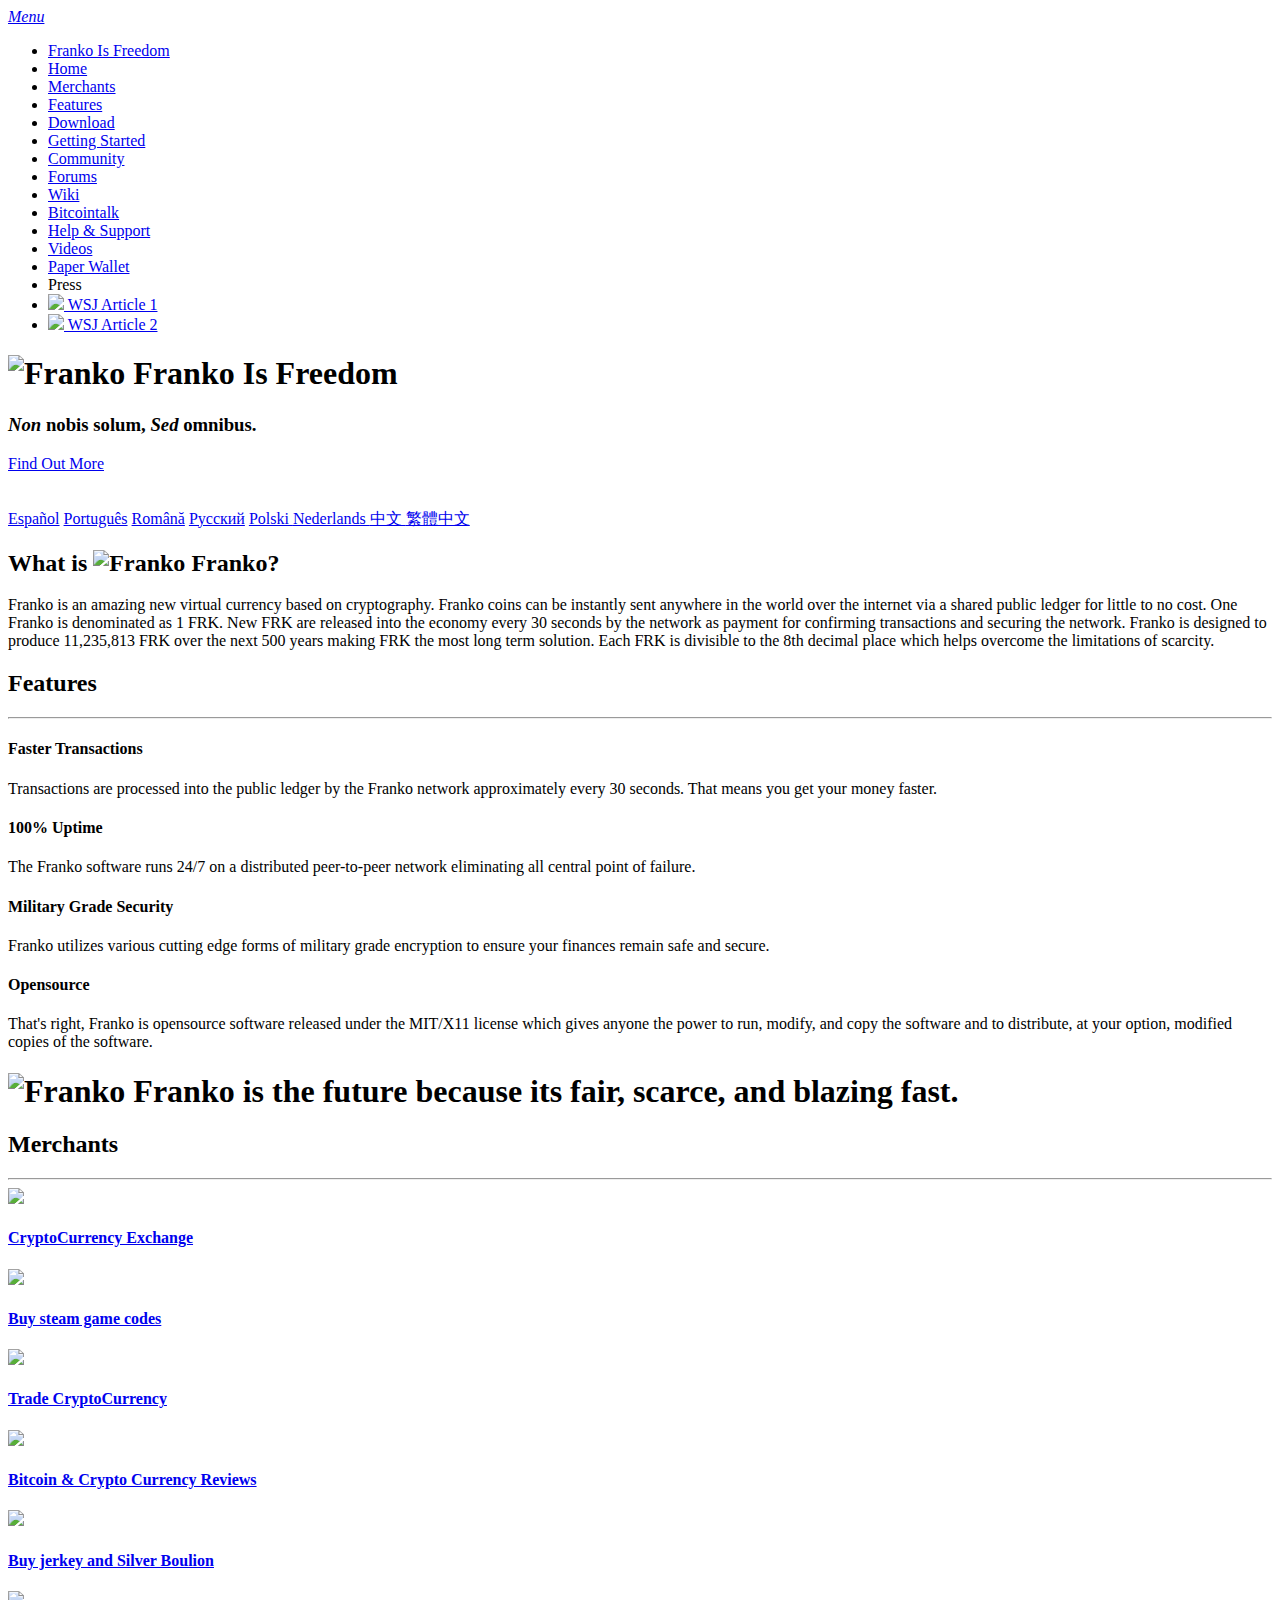
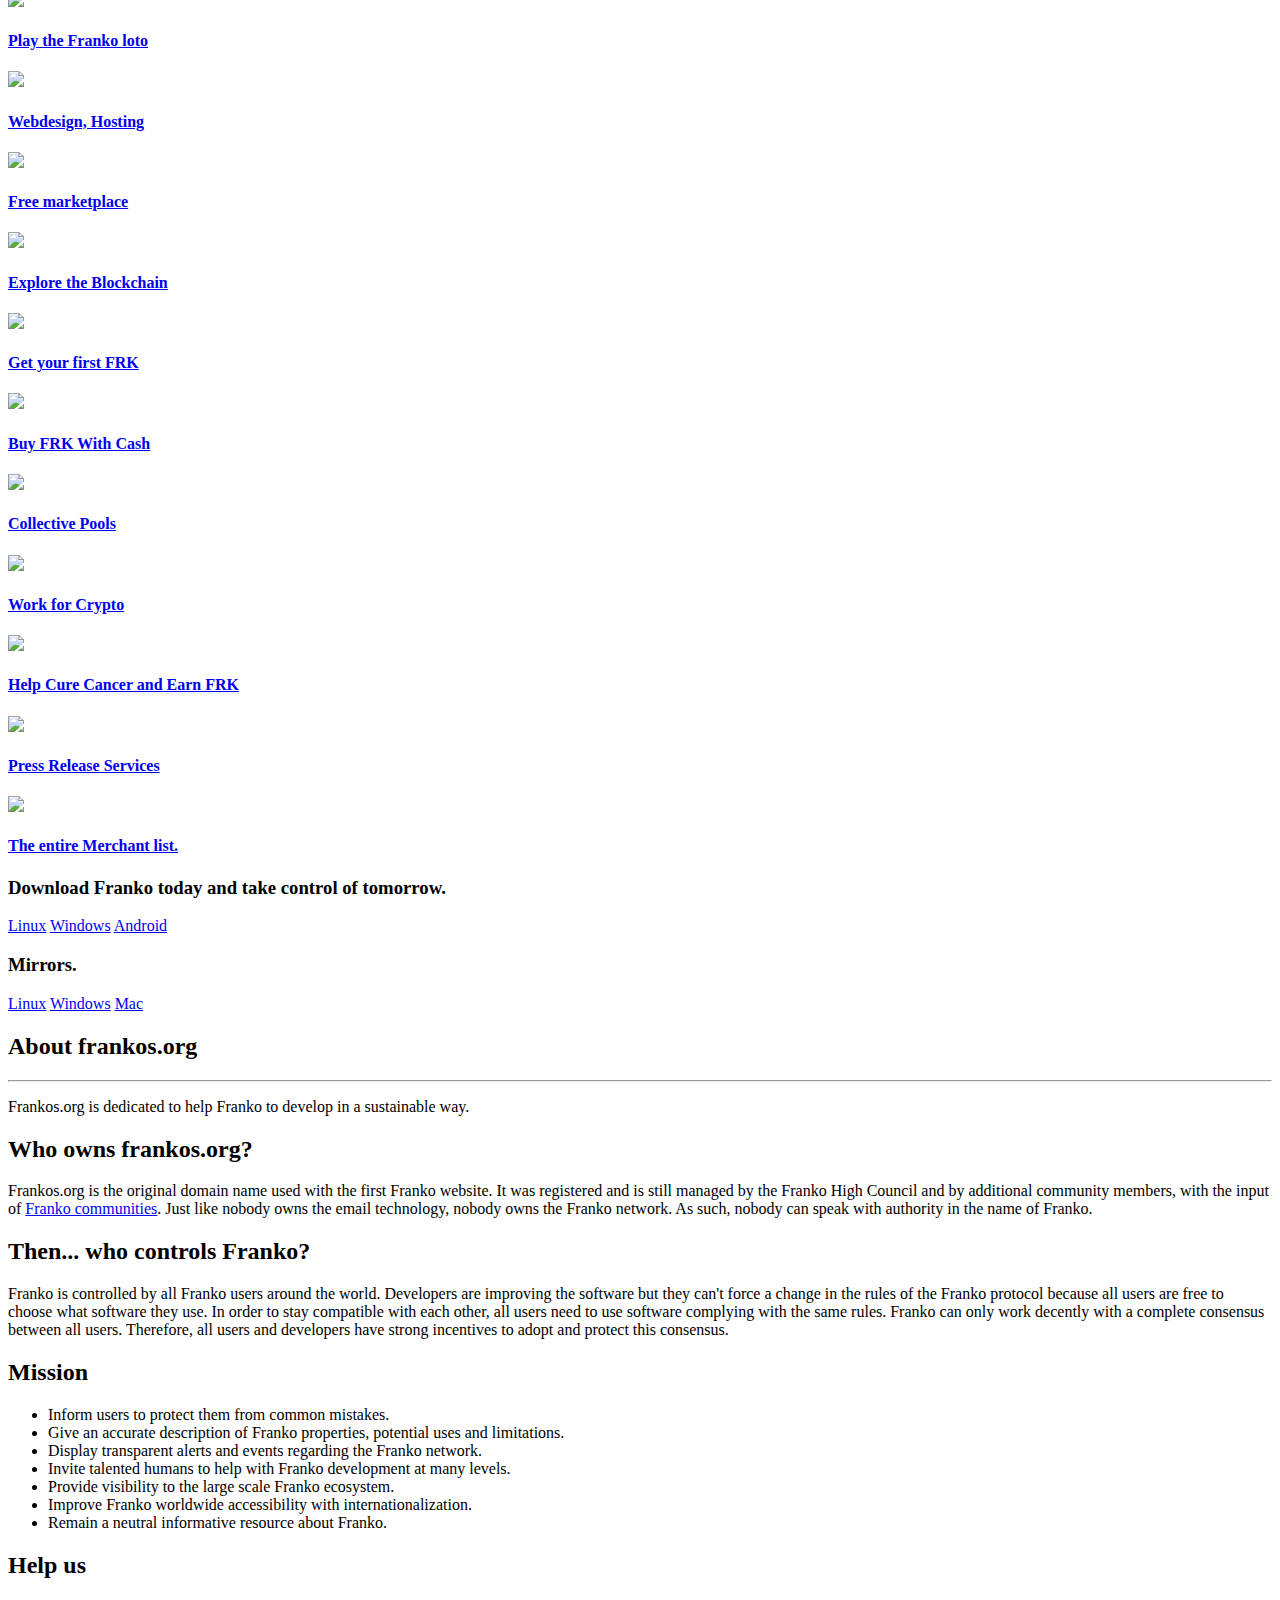
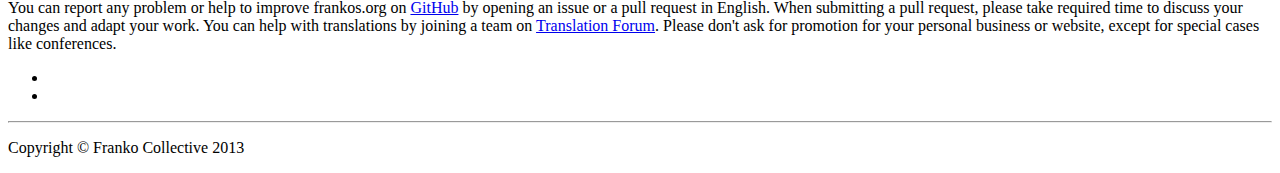
==== index.html @ 9d9d6311 "copied index.html from master repo" ====
<!DOCTYPE html>
<html lang="en">
  <head>
    <meta charset="utf-8">
    <meta name="viewport" content="width=device-width, initial-scale=1.0">
    <meta name="description" content="Franko is anonymous internet money that can be instantly transferred to anyone in the world over the internet.
">
<meta name="google-site-verification" content="pamo7B-FYQtpJd9fM1WDTSrRinkvDegZ0NXkQLGHVkg" />
    <meta name="author" content=Franko Collective"">

    <title>Franko is Freedom</title>

    <!-- Bootstrap core CSS -->
    <link href="css/bootstrap.css" rel="stylesheet">

    <!-- Add custom CSS here -->
    <link href="css/stylish-portfolio.css" rel="stylesheet">
    <link href="font-awesome/css/font-awesome.min.css" rel="stylesheet">
  </head>

  <body>

    <!-- Side Menu -->
    <a id="menu-toggle" href="#" class="btn btn-primary btn-lg toggle"><i class="icon-reorder"> Menu</i></a>
    <div id="sidebar-wrapper">
      <ul class="sidebar-nav">
        <a id="menu-close" href="#" class="btn btn-default btn-lg pull-right toggle"><i class="icon-remove"></i></a>
        <li class="sidebar-brand"><a href="#about" title="About Frankos.org">Franko Is Freedom</a></li>
        <li><a href="#top">Home</a></li>
        <li><a href="#merchants">Merchants</a></li>
        <li><a href="#services">Features</a></li>
        <li><a href="#downloads">Download</a></li>
        <li><a href="http://www.myfirstfranko.com/GettingStarted/">Getting Started</a></li>
        <li><a href="https://plus.google.com/u/0/communities/115318021279834223084" target="_blank">Community</a></li>
        <li><a href="http://forum.frankos.org">Forums</a></li>
        <li><a href="http://frankopedia.com">Wiki</a></li>
        <li><a href="https://bitcointalk.org/index.php?topic=202417.0" target="_blank">Bitcointalk</a></li>
        <li><a href="http://franko.freshdesk.com/" target="_blank">Help & Support</a></li>
        <li><a href="http://www.youtube.com/frankocurrency" target="_blank">Videos</a></li>
        <li><a href="/paper-wallet.htm">Paper Wallet</a></li>
        <li class="sidebar-brand">Press</li>
        <li><a href="http://online.wsj.com/article/HUG1746545.html?dsk=y"><img src="img/wsj-icon.png" style="width:20px;"> WSJ Article 1</a></li>
        <li><a href="http://online.wsj.com/article/HUG1747586.html?dsk=y"><img src="img/wsj-icon.png" style="width:20px;"> WSJ Article 2</a></a></li>
      </ul>
    </div>
    <!-- /Side Menu -->
  
    <!-- Full Page Image Header Area -->
    <div id="top" class="header">
      <div class="vert-text">
        <h1><img src="img/frkLogoNew.png" title="Franko" style="width:150px;"> Franko Is Freedom</h1>
        <h3><em>Non</em> nobis solum, <em>Sed</em> omnibus.</h3>
        <a href="#intro" class="btn btn-default btn-lg">Find Out More</a>
        <br><br><br>
        <a href="index.sp.html">Español</a>
        <a href="index.pt-br.html">Português</a>
        <a href="index.ro.html">Română</a>
        <a href="index.ru.html">Русский</a>
        <a href="index.pol.html">Polski </a>
        <a href="index.nl.html">Nederlands </a>
        <a href="index.chs.html">中文 </a>
        <a href="index.cht.html">繁體中文 </a>
      </div>
    </div>
    <!-- /Full Page Image Header Area -->
  
    <!-- Intro -->
    <div id="intro" class="intro">
      <div class="container">
        <div class="row">
          <div class="col-md-6 col-md-offset-3 text-center">
            <h2>What is <img src="img/frkLogoNew.png" title="Franko" style="width:50px;"> Franko?</h2>
            <p class="lead">Franko is an amazing new virtual currency based on cryptography. Franko coins can be instantly sent anywhere in the world over the internet via a shared public ledger for little to no cost. One Franko is denominated as 1 FRK. New FRK are released into the economy every 30 seconds by the network as payment for confirming transactions and securing the network. Franko is designed to produce 11,235,813 FRK over the next 500 years making FRK the most long term solution. Each FRK is divisible to the 8th decimal place which helps overcome the limitations of scarcity.</p>
          </div>
        </div>
      </div>
    </div>
    <!-- /Intro -->
  
    <!-- Services -->
    <div id="services" class="services">
      <div class="container">
        <div class="row">
          <div class="col-md-4 col-md-offset-4 text-center">
            <h2>Features</h2>
            <hr>
          </div>
        </div>
        <div class="row">
          <div class="col-md-2 col-md-offset-2 text-center">
            <div class="service-item">
              <i class="service-icon icon-rocket"></i>
              <h4>Faster Transactions</h4>
              <p>Transactions are processed into the public ledger by the Franko network approximately every 30 seconds. That means you get your money faster.</p>
            </div>
          </div>
          <div class="col-md-2 text-center">
            <div class="service-item">
              <i class="service-icon icon-magnet"></i>
              <h4>100% Uptime</h4>
              <p>The Franko software runs 24/7 on a distributed peer-to-peer network eliminating all central point of failure.</p>
            </div>
          </div>
          <div class="col-md-2 text-center">
            <div class="service-item">
              <i class="service-icon icon-shield"></i>
              <h4>Military Grade Security</h4>
              <p>Franko utilizes various cutting edge forms of military grade encryption to ensure your finances remain safe and secure.</p>
            </div>
          </div>
          <div class="col-md-2 text-center">
            <div class="service-item">
              <i class="service-icon icon-pencil"></i>
              <h4>Opensource</h4>
              <p>That's right, Franko is opensource software released under the MIT/X11 license which gives anyone the power to run, modify, and copy the software and to distribute, at your option, modified copies of the software.</p>
            </div>
          </div>
        </div>
      </div>
    </div>
    <!-- /Services -->

    <!-- Callout -->
    <div class="callout">
      <div class="vert-text">
        <h1><img src="img/frkLogoNew.png" title="Franko" style="width:150px;"> Franko is the future because its fair, scarce, and blazing fast.</h1>
      </div>
    </div>
    <!-- /Callout -->

    <!-- Portfolio -->
    <div id ="merchants" class="portfolio">
      <div class="container">
        <div class="row">
          <div class="col-md-4 col-md-offset-4 text-center">
            <h2>Merchants</h2>
            <hr>
          </div>
        </div>
        <div class="row">
          <div class="col-md-4 col-md-offset-2 text-center">
            <div class="portfolio-item">
              <a href="https://www.cryptsy.com/users/register?refid=2108"><img class="img-portfolio img-responsive" src="img/cryptsy.png"></a>
              <h4><a href="https://www.cryptsy.com/users/register?refid=2108" alt="buy and sell franko currency">CryptoCurrency Exchange</a></h4>
            </div>
          </div>
          <div class="col-md-4 text-center">
            <div class="portfolio-item">
              <a href="http://www.coingas.com" target="_blank"><img class="img-portfolio img-responsive" src="img/coingas.png"></a>
              <h4><a href="http://www.coingas.com" alt="buy steam games for franko" target="_blank">Buy steam game codes</a></h4>
            </div>
          </div>
        </div>
        <div class="row">
          <div class="col-md-4 col-md-offset-2 text-center">
            <div class="portfolio-item">
              <a href="https://www.coins-e.com/exchange/FRK_BTC/" target="_blank"><img class="img-portfolio img-responsive" src="img/coinse.png"></a>
              <h4><a href="https://www.coins-e.com/exchange/FRK_BTC/" target="_blank" alt="buy and sell franko currency">Trade CryptoCurrency</a></h4>
            </div>
          </div>
          <div class="col-md-4 text-center">
            <div class="portfolio-item">
              <a href="http://www.coinjabber.com" target="_blank"><img class="img-portfolio img-responsive" src="img/coinjabber.png"></a>
              <h4><a href="http://www.coinjabber.com" alt="BITCOIN & CRYPTOCURRENCY REVIEWS" target="_blank">Bitcoin & Crypto Currency Reviews</a></h4>
            </div>
          </div>
        </div>
        <div class="row">
          <div class="col-md-4 col-md-offset-2 text-center">
            <div class="portfolio-item">
              <a href="http://jaysjerkyandgoodies.com/BEEF-JERKY-C323058.aspx?sid=34155" target="_blank"><img class="img-portfolio img-responsive" src="img/jaysjerky.png"></a>
              <h4><a href="http://jaysjerkyandgoodies.com/BEEF-JERKY-C323058.aspx?sid=34155" target="_blank" alt="buy beef jerkey and silver boulion for franko currency">Buy jerkey and Silver Boulion</a></h4>
            </div>
          </div>
          <div class="col-md-4 text-center">
            <div class="portfolio-item">
              <a href="http://www.copiamarket.com/franko-loto/" target="_blank"><img class="img-portfolio img-responsive" src="img/frankoloto.png"></a>
              <h4><a href="http://www.copiamarket.com/franko-loto/" alt="official franko loto" target="_blank">Play the Franko loto</a></h4>
            </div>
          </div>
        </div>
        <div class="row">
          <div class="col-md-4 col-md-offset-2 text-center">
            <div class="portfolio-item">
              <a href="http://www.briefcaseit.com" target="_blank"><img class="img-portfolio img-responsive" src="img/bci.png"></a>
              <h4><a href="http://www.briefcaseit.com" alt="webdesign, hosting, IT services" target="_blank">Webdesign, Hosting</a></h4>
            </div>
          </div>
          <div class="col-md-4 text-center">
            <div class="portfolio-item">
              <a href="http://www.copiamarket.com" target="_blank"><img class="img-portfolio img-responsive" src="img/copia.png"></a>
              <h4><a href="http://www.copiamarket.com" target="_blank">Free marketplace</a></h4>
            </div>
          </div>
        </div>
         <div class="row">
          <div class="col-md-4 col-md-offset-2 text-center">
            <div class="portfolio-item">
              <a href="" target="_blank"><img class="img-portfolio img-responsive" src="img/cryptocoinexplorer.png"></a>
              <h4><a href="http://frk.cryptocoinexplorer.com/" target="_blank" alt="explore the franko blockchain">Explore the Blockchain</a></h4>
            </div>
          </div>
          <div class="col-md-4 text-center">
            <div class="portfolio-item">
              <a href="http://www.myfirstfranko.com/GettingStarted/" target="_blank"><img class="img-portfolio img-responsive" src="img/myfirstfranko.png"></a>
              <h4><a href="http://www.myfirstfranko.com/GettingStarted/" alt="official franko faucet" target="_blank">Get your first FRK</a></h4>
            </div>
          </div>
        </div>
        
        <div class="row">
          <div class="col-md-4 col-md-offset-2 text-center">
            <div class="portfolio-item">
              <a href="http://www.crypto-knight.org" target="_blank"><img class="img-portfolio img-responsive" src="img/cryptoknight.png"></a>
              <h4><a href="http://www.crypto-knight.org" target="_blank" alt="Private investigators">Buy FRK With Cash</a></h4>
            </div>
          </div>
          
          <div class="col-md-4 text-center">
            <div class="portfolio-item">
              <a href="http://www.dencoinpools.com/" target="_blank"><img class="img-portfolio img-responsive" src="img/dencoinpools.png"></a>
              <h4><a href="http://www.dencoinpools.com" alt="Collective Pools" target="_blank">Collective Pools</a></h4>
            </div>
          </div>
          </div>
          
          <div class="row">
          <div class="col-md-4 col-md-offset-2 text-center">
            <div class="portfolio-item">
              <a href="http://www.workforcrypto.com" target="_blank"><img class="img-portfolio img-responsive" src="img/workforcrypto.png"></a>
              <h4><a href="http://www.workforcrypto.com" target="_blank" alt="Work for Crypto">Work for Crypto</a></h4>
            </div>
          </div>
          
          <div class="col-md-4 text-center">
            <div class="portfolio-item">
              <a href="http://www.cryptobullionpools.com/" target="_blank"><img class="img-portfolio img-responsive" src="img/FrankoFolders.png"></a>
              <h4><a href="http://www.cryptobullionpools.com" alt="Help Standford Scientist find the cure for cancer" target="_blank">Help Cure Cancer and Earn FRK</a></h4>
            </div>
          </div>
             </div>
     <div class="row">
          <div class="col-md-4 col-md-offset-2 text-center">
            <div class="portfolio-item">
              <a href="http://bitcoinprbuzz.com/services/?Franko" target="_blank"><img class="img-portfolio img-responsive" src="img/bitcoinbuzzpr.png"></a>
              <h4><a href="http://bitcoinprbuzz.com/services/?Franko" target="_blank" alt="PR For FRK">Press Release Services</a></h4>
            </div>
          </div>
          
          <div class="col-md-4 text-center">
            <div class="portfolio-item">
              <a href="http://frankopedia.com/" target="_blank"><img class="img-portfolio img-responsive" src="img/Frankopedia.png"></a>
              <h4><a href="http://frankopedia.com" alt="Franko Service Directory" target="_blank">The entire Merchant list.</a></h4>
            </div>
          </div> 
        </div>
        <!-- End of merchants -->
      </div>
    </div>
    <!-- /Portfolio -->

    <!-- Call to Action -->
    <div class="call-to-action" id="downloads">
      <div class="container">
        <div class="row">
          <div class="col-md-6 col-md-offset-3 text-center">
            <h3>Download Franko today and take control of tomorrow.</h3>
            <a href="downloads/Franko-0.8.5.3-Linux.zip" class="btn btn-lg btn-default">Linux</a>
            <a href="downloads/Franko-0.8.5.3-Win32.zip" class="btn btn-lg btn-primary">Windows</a>
            
            <a href="https://play.google.com/store/apps/details?id=hashengineering.franko.wallet" class="btn btn-lg btc-default">Android</a>
          </div>
        </div>
        <div class="row">
          <div class="col-md-6 col-md-offset-3 text-center">
            <h3>Mirrors.</h3>
            <a href="http://ec2-54-236-122-39.compute-1.amazonaws.com/Franko-0.8.5.3-Linux.zip" class="btn btn-lg btn-default">Linux</a>
            <a href="http://ec2-54-236-122-39.compute-1.amazonaws.com/Franko-0.8.5.3-Win32.zip" class="btn btn-lg btn-primary">Windows</a>
            <a href="https://www.dropbox.com/s/xq8xk2swbuun27a/Franko-Qt-MacOSX-0.8.5.3-instacash.zip" class="btn btn-lg btn-danger">Mac</a>
            
          </div>
        </div>
      </div>
    </div>
    <!-- /Call to Action -->
    
 <!-- About -->
    <div id="about" class="intro">
      <div class="container">
        <div class="row">
          <div class="col-md-6 col-md-offset-3 text-center">
            
<h2>About frankos.org</h2>
<hr>
<p>Frankos.org is dedicated to help Franko to develop in a sustainable way.</p>
<h2>Who owns frankos.org?</h2>
<p>Frankos.org is the original domain name used with the first Franko website. It was registered and is still managed by the Franko High Council and by additional community members, with the input of <a href="http://forum.frankos.org/">Franko communities</a>. Just like nobody owns the email technology, nobody owns the Franko network. As such, nobody can speak with authority in the name of Franko.</p>
<h2>Then... who controls Franko?</h2>
<p>Franko is controlled by all Franko users around the world. Developers are improving the software but they can't force a change in the rules of the Franko protocol because all users are free to choose what software they use. In order to stay compatible with each other, all users need to use software complying with the same rules. Franko can only work decently with a complete consensus between all users. Therefore, all users and developers have strong incentives to adopt and protect this consensus.</p>
<h2>Mission</h2>
<ul>
  <li>Inform users to protect them from common mistakes.</li>
  <li>Give an accurate description of Franko properties, potential uses and limitations.</li>
  <li>Display transparent alerts and events regarding the Franko network.</li>
  <li>Invite talented humans to help with Franko development at many levels.</li>
  <li>Provide visibility to the large scale Franko ecosystem.</li>
  <li>Improve Franko worldwide accessibility with internationalization.</li>
  <li>Remain a neutral informative resource about Franko.</li>
</ul>
<h2>Help us</h2>
<p>You can report any problem or help to improve frankos.org on <a href="https://github.com/franko-org/franko">GitHub</a> by opening an issue or a pull request in English. When submitting a pull request, please take required time to discuss your changes and adapt your work. You can help with translations by joining a team on <a href="http://forum.frankos.org">Translation Forum</a>. Please don't ask for promotion for your personal business or website, except for special cases like conferences.</p>

          </div>
        </div>
      </div>
    </div>
    <!-- /About -->
    
    <!-- Footer -->
    <footer>
      <div class="container">
        <div class="row">
          <div class="col-md-6 col-md-offset-3 text-center">
            <ul class="list-inline">
              <li><a href="https://www.facebook.com/Frankosorg"><i class="icon-facebook icon-2x"></i></a></li>
              <li><a href="http://www.twitter.com/frankocurrency"><i class="icon-twitter icon-2x"></i></a></li>
              <!-- <li><i class="icon-dribbble icon-2x"></i></li> -->
            </ul>
            <hr>
            <p>Copyright &copy; Franko Collective 2013</p>
          </div>
        </div>
      </div>
    </footer>
    <!-- /Footer -->

  <!-- Bootstrap core JavaScript -->
  <!-- Placed at the end of the document so the pages load faster -->
  <script src="js/jquery.js"></script>
  <script src="js/bootstrap.js"></script>

  <!-- Custom JavaScript for the Side Menu - Put in a custom JS file if you want to clean this up -->
  <script>
      $("#menu-close").click(function(e) {
          e.preventDefault();
          $("#sidebar-wrapper").toggleClass("active");
      });
  </script>
  <script>
      $("#menu-toggle").click(function(e) {
          e.preventDefault();
          $("#sidebar-wrapper").toggleClass("active");
      });
  </script>
  <script>
    $(function() {
        $('a[href*=#]:not([href=#])').click(function() {
          if (location.pathname.replace(/^\//,'') == this.pathname.replace(/^\//,'') 
              || location.hostname == this.hostname) {

            var target = $(this.hash);
            target = target.length ? target : $('[name=' + this.hash.slice(1) +']');
            if (target.length) {
              $('html,body').animate({
                scrollTop: target.offset().top
              }, 1000);
              return false;
            }
          }
        });
      });
    </script>
<script>
  (function(i,s,o,g,r,a,m){i['GoogleAnalyticsObject']=r;i[r]=i[r]||function(){
  (i[r].q=i[r].q||[]).push(arguments)},i[r].l=1*new Date();a=s.createElement(o),
  m=s.getElementsByTagName(o)[0];a.async=1;a.src=g;m.parentNode.insertBefore(a,m)
  })(window,document,'script','//www.google-analytics.com/analytics.js','ga');

  ga('create', 'UA-45824330-1', 'frankos.org');
  ga('send', 'pageview');

</script>
  </body>

</html>
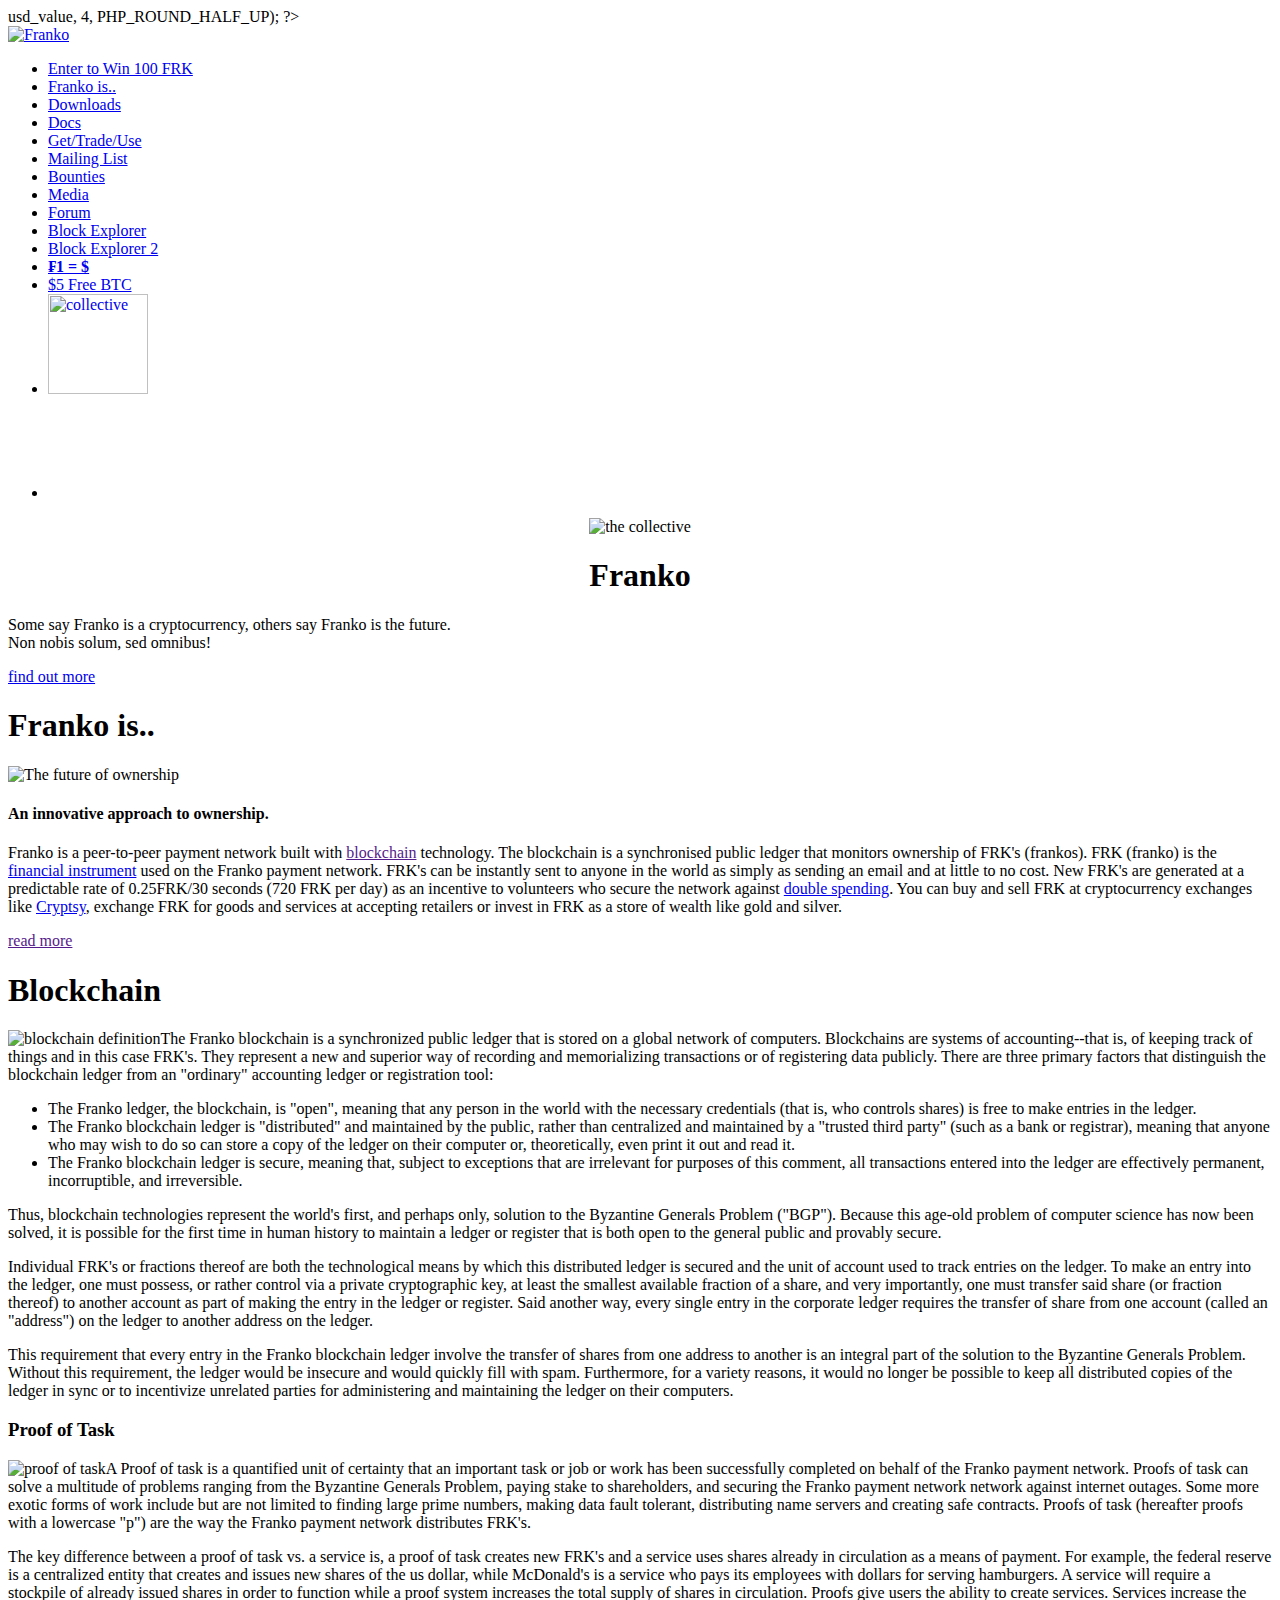
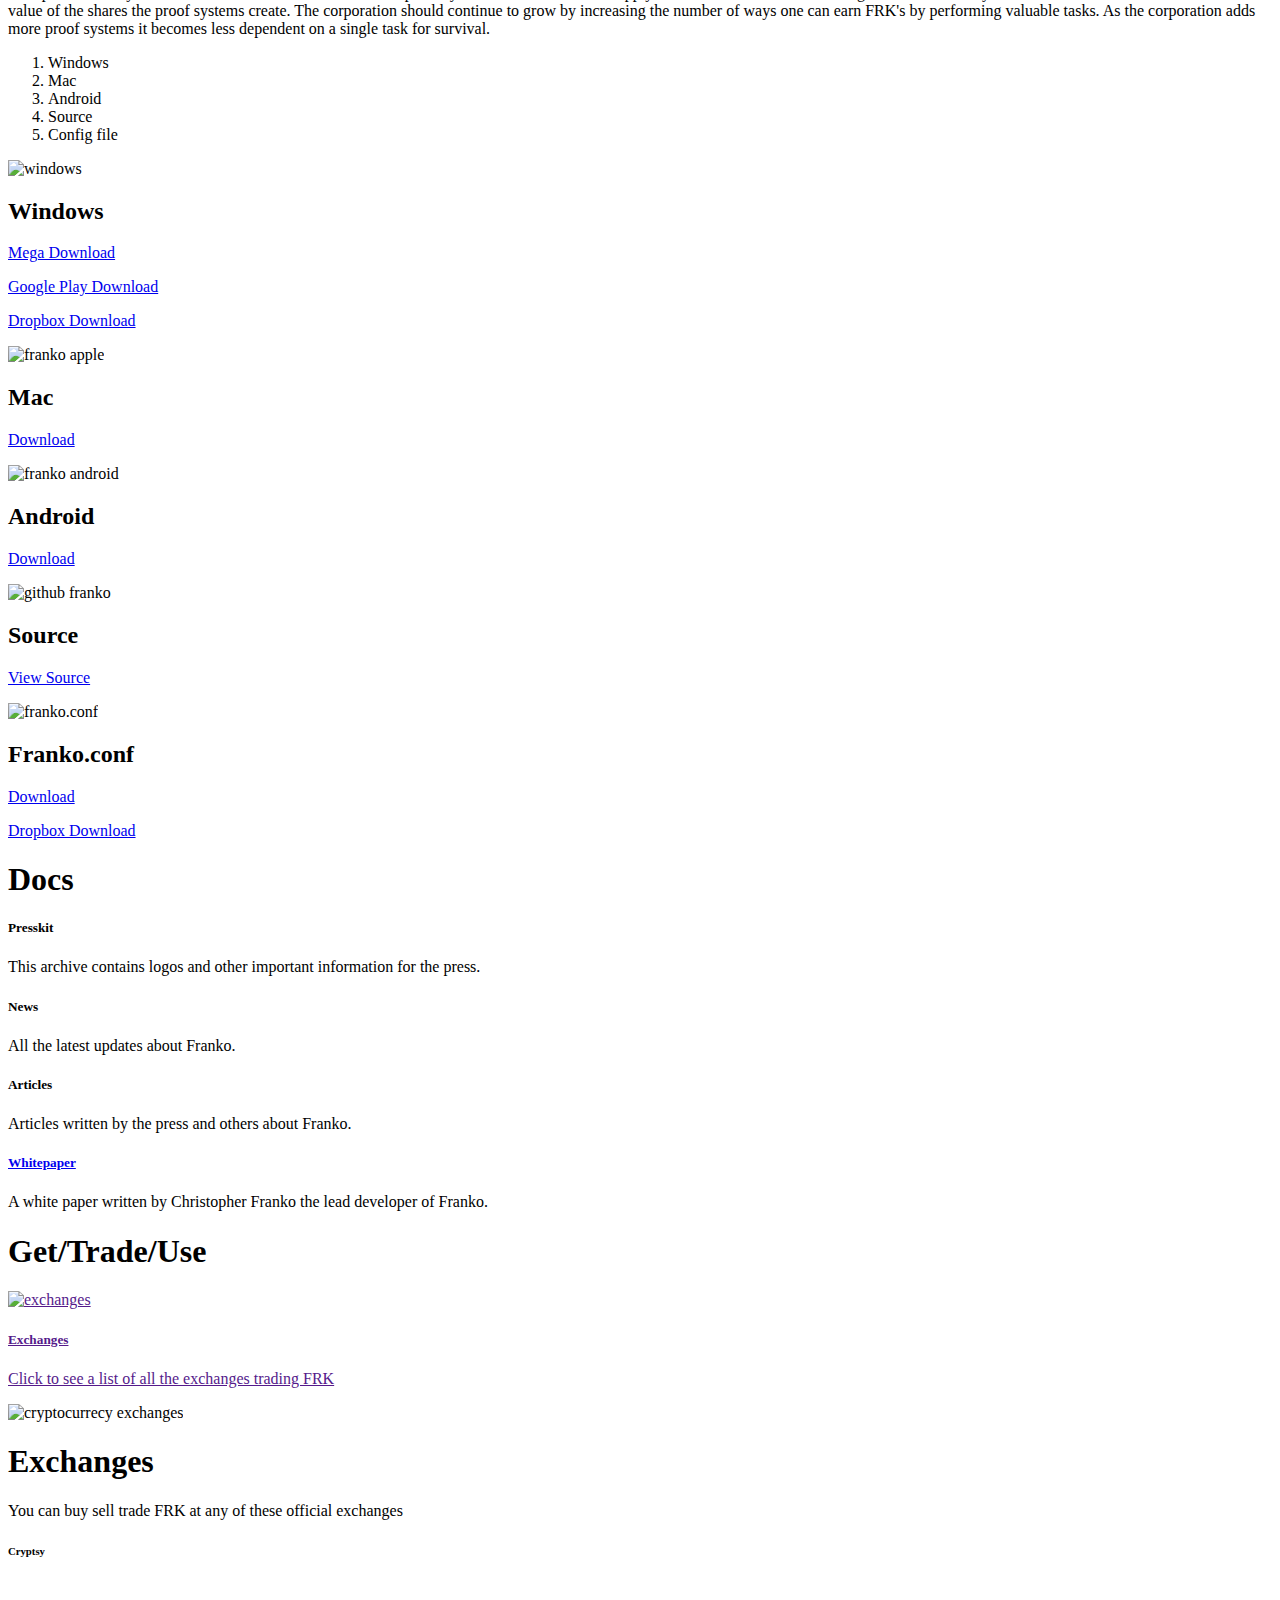
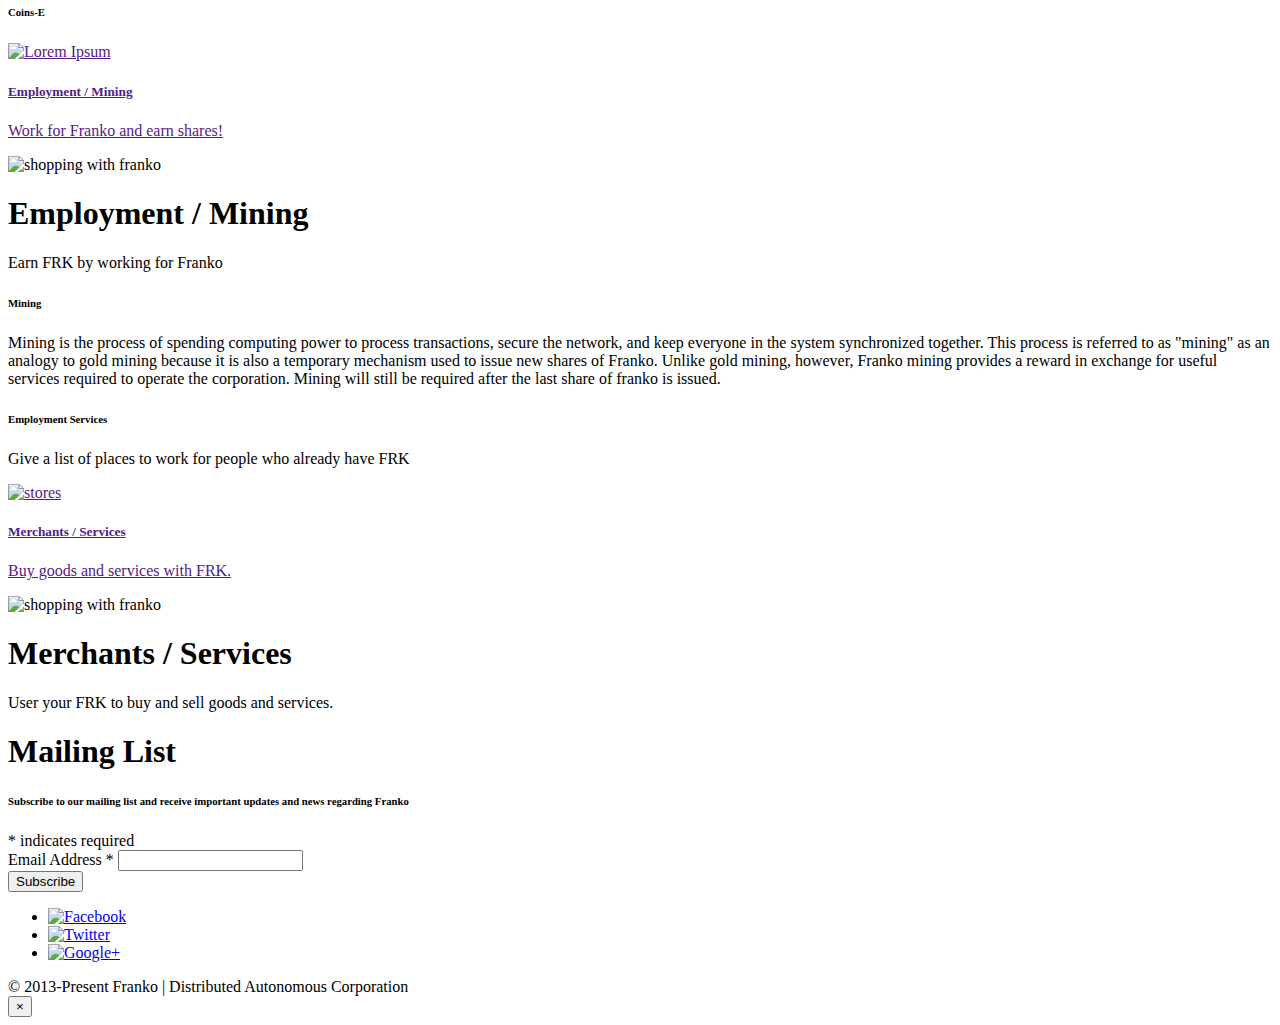
==== commit 5940c585: "website update" ====
--- a/index.html
+++ b/index.html
@@ -1,385 +1,481 @@
+<?php
+// Get Price
+		$json_string2	= file_get_contents('http://www.frankos.org/coin_api.php?coin_id=33');
+		$json2			= json_decode($json_string2);
+		$price			= round($json2->usd_value, 4, PHP_ROUND_HALF_UP);
+?>
 <!DOCTYPE html>
 <html lang="en">
   <head>
     <meta charset="utf-8">
+    <meta http-equiv="X-UA-Compatible" content="IE=edge">
     <meta name="viewport" content="width=device-width, initial-scale=1.0">
-    <meta name="description" content="Franko is anonymous internet money that can be instantly transferred to anyone in the world over the internet.
-">
-<meta name="google-site-verification" content="pamo7B-FYQtpJd9fM1WDTSrRinkvDegZ0NXkQLGHVkg" />
-    <meta name="author" content=Franko Collective"">
-
-    <title>Franko is Freedom</title>
+    <meta name="description" content="Franko is an opensource distributed autonomous corporation built on top of a blockchain assisted payment network that maintains, secures and audits all FRK's securely and transparently.">
+    <meta name="author" content="https://plus.google.com/u/0/+ChristopherFranko">
+	<meta name="google-site-verification" content="pamo7B-FYQtpJd9fM1WDTSrRinkvDegZ0NXkQLGHVkg" />
+
+    <meta name="robots" content="index, follow">
+
+    <title>Franko | Distributed Autonomous Corporation</title>
 
     <!-- Bootstrap core CSS -->
-    <link href="css/bootstrap.css" rel="stylesheet">
-
-    <!-- Add custom CSS here -->
-    <link href="css/stylish-portfolio.css" rel="stylesheet">
-    <link href="font-awesome/css/font-awesome.min.css" rel="stylesheet">
+    <link href="assets/bootstrap/css/bootstrap.min.css" rel="stylesheet">
+    <!-- Bootstrap theme -->
+    <link href="assets/bootstrap/css/bootstrap-theme.min.css" rel="stylesheet">
+    <!-- owl carousel css -->
+    <link href="assets/js/owl-carousel/owl.carousel.css" rel="stylesheet">
+    <link href="assets/js/owl-carousel/owl.theme.css" rel="stylesheet">
+    <link href="assets/js/owl-carousel/owl.transitions.css" rel="stylesheet">
+
+    <!-- Custom styles for this template -->
+    <link href="assets/css/styles.css" rel="stylesheet">
+	
+    <!-- HTML5 shim and Respond.js IE8 support of HTML5 elements and media queries -->
+    <!--[if lt IE 9]>
+      <script src="https://oss.maxcdn.com/libs/html5shiv/3.7.0/html5shiv.js"></script>
+      <script src="https://oss.maxcdn.com/libs/respond.js/1.3.0/respond.min.js"></script>
+    <![endif]-->
   </head>
 
   <body>
 
-    <!-- Side Menu -->
-    <a id="menu-toggle" href="#" class="btn btn-primary btn-lg toggle"><i class="icon-reorder"> Menu</i></a>
-    <div id="sidebar-wrapper">
-      <ul class="sidebar-nav">
-        <a id="menu-close" href="#" class="btn btn-default btn-lg pull-right toggle"><i class="icon-remove"></i></a>
-        <li class="sidebar-brand"><a href="#about" title="About Frankos.org">Franko Is Freedom</a></li>
-        <li><a href="#top">Home</a></li>
-        <li><a href="#merchants">Merchants</a></li>
-        <li><a href="#services">Features</a></li>
-        <li><a href="#downloads">Download</a></li>
-        <li><a href="http://www.myfirstfranko.com/GettingStarted/">Getting Started</a></li>
-        <li><a href="https://plus.google.com/u/0/communities/115318021279834223084" target="_blank">Community</a></li>
-        <li><a href="http://forum.frankos.org">Forums</a></li>
-        <li><a href="http://frankopedia.com">Wiki</a></li>
-        <li><a href="https://bitcointalk.org/index.php?topic=202417.0" target="_blank">Bitcointalk</a></li>
-        <li><a href="http://franko.freshdesk.com/" target="_blank">Help & Support</a></li>
-        <li><a href="http://www.youtube.com/frankocurrency" target="_blank">Videos</a></li>
-        <li><a href="/paper-wallet.htm">Paper Wallet</a></li>
-        <li class="sidebar-brand">Press</li>
-        <li><a href="http://online.wsj.com/article/HUG1746545.html?dsk=y"><img src="img/wsj-icon.png" style="width:20px;"> WSJ Article 1</a></li>
-        <li><a href="http://online.wsj.com/article/HUG1747586.html?dsk=y"><img src="img/wsj-icon.png" style="width:20px;"> WSJ Article 2</a></a></li>
-      </ul>
-    </div>
-    <!-- /Side Menu -->
-  
-    <!-- Full Page Image Header Area -->
-    <div id="top" class="header">
-      <div class="vert-text">
-        <h1><img src="img/frkLogoNew.png" title="Franko" style="width:150px;"> Franko Is Freedom</h1>
-        <h3><em>Non</em> nobis solum, <em>Sed</em> omnibus.</h3>
-        <a href="#intro" class="btn btn-default btn-lg">Find Out More</a>
-        <br><br><br>
-        <a href="index.sp.html">Español</a>
-        <a href="index.pt-br.html">Português</a>
-        <a href="index.ro.html">Română</a>
-        <a href="index.ru.html">Русский</a>
-        <a href="index.pol.html">Polski </a>
-        <a href="index.nl.html">Nederlands </a>
-        <a href="index.chs.html">中文 </a>
-        <a href="index.cht.html">繁體中文 </a>
-      </div>
-    </div>
-    <!-- /Full Page Image Header Area -->
-  
-    <!-- Intro -->
-    <div id="intro" class="intro">
-      <div class="container">
-        <div class="row">
-          <div class="col-md-6 col-md-offset-3 text-center">
-            <h2>What is <img src="img/frkLogoNew.png" title="Franko" style="width:50px;"> Franko?</h2>
-            <p class="lead">Franko is an amazing new virtual currency based on cryptography. Franko coins can be instantly sent anywhere in the world over the internet via a shared public ledger for little to no cost. One Franko is denominated as 1 FRK. New FRK are released into the economy every 30 seconds by the network as payment for confirming transactions and securing the network. Franko is designed to produce 11,235,813 FRK over the next 500 years making FRK the most long term solution. Each FRK is divisible to the 8th decimal place which helps overcome the limitations of scarcity.</p>
-          </div>
-        </div>
-      </div>
-    </div>
-    <!-- /Intro -->
-  
-    <!-- Services -->
-    <div id="services" class="services">
-      <div class="container">
-        <div class="row">
-          <div class="col-md-4 col-md-offset-4 text-center">
-            <h2>Features</h2>
-            <hr>
-          </div>
-        </div>
-        <div class="row">
-          <div class="col-md-2 col-md-offset-2 text-center">
-            <div class="service-item">
-              <i class="service-icon icon-rocket"></i>
-              <h4>Faster Transactions</h4>
-              <p>Transactions are processed into the public ledger by the Franko network approximately every 30 seconds. That means you get your money faster.</p>
-            </div>
-          </div>
-          <div class="col-md-2 text-center">
-            <div class="service-item">
-              <i class="service-icon icon-magnet"></i>
-              <h4>100% Uptime</h4>
-              <p>The Franko software runs 24/7 on a distributed peer-to-peer network eliminating all central point of failure.</p>
-            </div>
-          </div>
-          <div class="col-md-2 text-center">
-            <div class="service-item">
-              <i class="service-icon icon-shield"></i>
-              <h4>Military Grade Security</h4>
-              <p>Franko utilizes various cutting edge forms of military grade encryption to ensure your finances remain safe and secure.</p>
-            </div>
-          </div>
-          <div class="col-md-2 text-center">
-            <div class="service-item">
-              <i class="service-icon icon-pencil"></i>
-              <h4>Opensource</h4>
-              <p>That's right, Franko is opensource software released under the MIT/X11 license which gives anyone the power to run, modify, and copy the software and to distribute, at your option, modified copies of the software.</p>
-            </div>
-          </div>
-        </div>
-      </div>
-    </div>
-    <!-- /Services -->
-
-    <!-- Callout -->
-    <div class="callout">
-      <div class="vert-text">
-        <h1><img src="img/frkLogoNew.png" title="Franko" style="width:150px;"> Franko is the future because its fair, scarce, and blazing fast.</h1>
-      </div>
-    </div>
-    <!-- /Callout -->
-
-    <!-- Portfolio -->
-    <div id ="merchants" class="portfolio">
-      <div class="container">
-        <div class="row">
-          <div class="col-md-4 col-md-offset-4 text-center">
-            <h2>Merchants</h2>
-            <hr>
-          </div>
-        </div>
-        <div class="row">
-          <div class="col-md-4 col-md-offset-2 text-center">
-            <div class="portfolio-item">
-              <a href="https://www.cryptsy.com/users/register?refid=2108"><img class="img-portfolio img-responsive" src="img/cryptsy.png"></a>
-              <h4><a href="https://www.cryptsy.com/users/register?refid=2108" alt="buy and sell franko currency">CryptoCurrency Exchange</a></h4>
-            </div>
-          </div>
-          <div class="col-md-4 text-center">
-            <div class="portfolio-item">
-              <a href="http://www.coingas.com" target="_blank"><img class="img-portfolio img-responsive" src="img/coingas.png"></a>
-              <h4><a href="http://www.coingas.com" alt="buy steam games for franko" target="_blank">Buy steam game codes</a></h4>
-            </div>
-          </div>
-        </div>
-        <div class="row">
-          <div class="col-md-4 col-md-offset-2 text-center">
-            <div class="portfolio-item">
-              <a href="https://www.coins-e.com/exchange/FRK_BTC/" target="_blank"><img class="img-portfolio img-responsive" src="img/coinse.png"></a>
-              <h4><a href="https://www.coins-e.com/exchange/FRK_BTC/" target="_blank" alt="buy and sell franko currency">Trade CryptoCurrency</a></h4>
-            </div>
-          </div>
-          <div class="col-md-4 text-center">
-            <div class="portfolio-item">
-              <a href="http://www.coinjabber.com" target="_blank"><img class="img-portfolio img-responsive" src="img/coinjabber.png"></a>
-              <h4><a href="http://www.coinjabber.com" alt="BITCOIN & CRYPTOCURRENCY REVIEWS" target="_blank">Bitcoin & Crypto Currency Reviews</a></h4>
-            </div>
-          </div>
-        </div>
-        <div class="row">
-          <div class="col-md-4 col-md-offset-2 text-center">
-            <div class="portfolio-item">
-              <a href="http://jaysjerkyandgoodies.com/BEEF-JERKY-C323058.aspx?sid=34155" target="_blank"><img class="img-portfolio img-responsive" src="img/jaysjerky.png"></a>
-              <h4><a href="http://jaysjerkyandgoodies.com/BEEF-JERKY-C323058.aspx?sid=34155" target="_blank" alt="buy beef jerkey and silver boulion for franko currency">Buy jerkey and Silver Boulion</a></h4>
-            </div>
-          </div>
-          <div class="col-md-4 text-center">
-            <div class="portfolio-item">
-              <a href="http://www.copiamarket.com/franko-loto/" target="_blank"><img class="img-portfolio img-responsive" src="img/frankoloto.png"></a>
-              <h4><a href="http://www.copiamarket.com/franko-loto/" alt="official franko loto" target="_blank">Play the Franko loto</a></h4>
-            </div>
-          </div>
-        </div>
-        <div class="row">
-          <div class="col-md-4 col-md-offset-2 text-center">
-            <div class="portfolio-item">
-              <a href="http://www.briefcaseit.com" target="_blank"><img class="img-portfolio img-responsive" src="img/bci.png"></a>
-              <h4><a href="http://www.briefcaseit.com" alt="webdesign, hosting, IT services" target="_blank">Webdesign, Hosting</a></h4>
-            </div>
-          </div>
-          <div class="col-md-4 text-center">
-            <div class="portfolio-item">
-              <a href="http://www.copiamarket.com" target="_blank"><img class="img-portfolio img-responsive" src="img/copia.png"></a>
-              <h4><a href="http://www.copiamarket.com" target="_blank">Free marketplace</a></h4>
-            </div>
-          </div>
-        </div>
-         <div class="row">
-          <div class="col-md-4 col-md-offset-2 text-center">
-            <div class="portfolio-item">
-              <a href="" target="_blank"><img class="img-portfolio img-responsive" src="img/cryptocoinexplorer.png"></a>
-              <h4><a href="http://frk.cryptocoinexplorer.com/" target="_blank" alt="explore the franko blockchain">Explore the Blockchain</a></h4>
-            </div>
-          </div>
-          <div class="col-md-4 text-center">
-            <div class="portfolio-item">
-              <a href="http://www.myfirstfranko.com/GettingStarted/" target="_blank"><img class="img-portfolio img-responsive" src="img/myfirstfranko.png"></a>
-              <h4><a href="http://www.myfirstfranko.com/GettingStarted/" alt="official franko faucet" target="_blank">Get your first FRK</a></h4>
-            </div>
-          </div>
-        </div>
+    <div class="background-image-overlay"></div>
+
+    <div id="outer-background-container" data-default-background-img="assets/images/other_images/bg5.jpg" style="background-image:url(assets/images/other_images/bg1.jpg);"></div>
+    <!-- end: #outer-background-container -->    
+
+    <!-- Outer Container -->
+    <div id="outer-container">
+
+      <!-- Left Sidebar -->
+      <section id="left-sidebar">
         
-        <div class="row">
-          <div class="col-md-4 col-md-offset-2 text-center">
-            <div class="portfolio-item">
-              <a href="http://www.crypto-knight.org" target="_blank"><img class="img-portfolio img-responsive" src="img/cryptoknight.png"></a>
-              <h4><a href="http://www.crypto-knight.org" target="_blank" alt="Private investigators">Buy FRK With Cash</a></h4>
-            </div>
-          </div>
-          
-          <div class="col-md-4 text-center">
-            <div class="portfolio-item">
-              <a href="http://www.dencoinpools.com/" target="_blank"><img class="img-portfolio img-responsive" src="img/dencoinpools.png"></a>
-              <h4><a href="http://www.dencoinpools.com" alt="Collective Pools" target="_blank">Collective Pools</a></h4>
-            </div>
-          </div>
-          </div>
-          
-          <div class="row">
-          <div class="col-md-4 col-md-offset-2 text-center">
-            <div class="portfolio-item">
-              <a href="http://www.workforcrypto.com" target="_blank"><img class="img-portfolio img-responsive" src="img/workforcrypto.png"></a>
-              <h4><a href="http://www.workforcrypto.com" target="_blank" alt="Work for Crypto">Work for Crypto</a></h4>
-            </div>
-          </div>
-          
-          <div class="col-md-4 text-center">
-            <div class="portfolio-item">
-              <a href="http://www.cryptobullionpools.com/" target="_blank"><img class="img-portfolio img-responsive" src="img/FrankoFolders.png"></a>
-              <h4><a href="http://www.cryptobullionpools.com" alt="Help Standford Scientist find the cure for cancer" target="_blank">Help Cure Cancer and Earn FRK</a></h4>
-            </div>
-          </div>
-             </div>
-     <div class="row">
-          <div class="col-md-4 col-md-offset-2 text-center">
-            <div class="portfolio-item">
-              <a href="http://bitcoinprbuzz.com/services/?Franko" target="_blank"><img class="img-portfolio img-responsive" src="img/bitcoinbuzzpr.png"></a>
-              <h4><a href="http://bitcoinprbuzz.com/services/?Franko" target="_blank" alt="PR For FRK">Press Release Services</a></h4>
-            </div>
-          </div>
-          
-          <div class="col-md-4 text-center">
-            <div class="portfolio-item">
-              <a href="http://frankopedia.com/" target="_blank"><img class="img-portfolio img-responsive" src="img/Frankopedia.png"></a>
-              <h4><a href="http://frankopedia.com" alt="Franko Service Directory" target="_blank">The entire Merchant list.</a></h4>
-            </div>
-          </div> 
-        </div>
-        <!-- End of merchants -->
-      </div>
-    </div>
-    <!-- /Portfolio -->
-
-    <!-- Call to Action -->
-    <div class="call-to-action" id="downloads">
-      <div class="container">
-        <div class="row">
-          <div class="col-md-6 col-md-offset-3 text-center">
-            <h3>Download Franko today and take control of tomorrow.</h3>
-            <a href="downloads/Franko-0.8.5.3-Linux.zip" class="btn btn-lg btn-default">Linux</a>
-            <a href="downloads/Franko-0.8.5.3-Win32.zip" class="btn btn-lg btn-primary">Windows</a>
+        <div class="logo">
+          <a href="#intro" class="link-scroll"><img src="assets/images/other_images/logo.png" alt="Franko"></a>
+        </div><!-- .logo -->
+
+        <!-- Menu Icon for smaller viewports -->
+        <div id="mobile-menu-icon" class="visible-xs" onClick="toggle_main_menu();"><span class="glyphicon glyphicon-th"></span></div>
+
+        <ul id="main-menu">
+		<li class="menu-item scroll"><a class="e-widget" href="https://gleam.io/c8lcs/franko-giveaway" rel="nofollow">Enter to Win 100 FRK</a></li>
+          <li id="menu-item-text" class="menu-item scroll"><a href="#text">Franko is..</a></li>
+          <li id="menu-item-carousel" class="menu-item scroll"><a href="#carousel">Downloads</a></li>
+          <li id="menu-item-grid" class="menu-item scroll"><a href="#grid">Docs</a></li>
+          <li id="menu-item-featured" class="menu-item scroll"><a href="#featured">Get/Trade/Use</a></li>
+          <li id="menu-item-contact" class="menu-item scroll"><a href="#contact">Mailing List</a></li>
+		  <li id="menu-item-bounties" class="menu-item scroll"><a href="https://docs.google.com/document/d/1JXVDKeIP340GH8ZJFOCWrJubG9sEgv598C3uLYTPnCE/">Bounties</a></li>
+		  <li id="menu-item-media" class="menu-item"><a href="http://www.youtube.com/frankocurrency">Media</a></li>
+		  <li id="menu-item-forum" class="menu-item"><a href="http://forum.frankos.org">Forum</a></li>
+          <li id="menu-item-blockexplorer" class="menu-item"><a href="http://explorer.frankos.org:3000">Block Explorer</a></li>
+          <li id="menu-item-blockexplorer" class="menu-item"><a href="http://coinplorer.com/FRK">Block Explorer 2</a></li>
+          <li id="menu-item-frank-price" class="menu-item"><a href="https://www.cryptsy.com/users/register?refid=2108"><strong>₣1 = $<?=$price;?></strong></a></li>
+  		  <li id="menu-item-forum" class="menu-item"><a href="https://www.coinbase.com/join/frk">$5 Free BTC</a></li>
+          <li id="menu-item-franko-price" class="menu-item"><a href="http://www.frankos.org/collective/" class="link-scroll"><img src="/img/CollectiveEmblemWhite.png" width="100" alt="collective"></a></li>
+		  <li id="menu-item-dcc" class="menu-item"><a href="https://credly.com/credit/cac7bc32e" class="link-scroll"><img src="/img/dcc-badge.png" width="100" alt="collective"></a></li>
+        </ul><!-- #main-menu -->
+
+      </section><!-- #left-sidebar -->
+      <!-- end: Left Sidebar -->
+
+      <section id="main-content" class="clearfix">
+        
+        <article id="intro" class="section-wrapper clearfix" data-custom-background-img="assets/images/other_images/bg1.jpg">
+          <div class="content-wrapper clearfix">
+            <div class="col-sm-10 col-md-9 pull-right">
+
+                <section class="feature-text">
+                    <center>
+                        <img src="/img/CollectiveEmblemWhite.png" alt="the collective">
+                        <h1>Franko</h1>
+                    </center>
+                  <p>Some say Franko is a cryptocurrency, others say Franko is the future.<br>Non nobis solum, sed omnibus!</p>
+                  <p><a href="#text" class="link-scroll btn btn-outline-inverse btn-lg">find out more</a></p>
+                </section>
+
+            </div><!-- .col-sm-10 -->
+          </div><!-- .content-wrapper -->
+        </article><!-- .section-wrapper -->
+
+        <article id="text" class="section-wrapper clearfix" data-custom-background-img="assets/images/other_images/bg6.jpg">
+          <div class="content-wrapper clearfix">
+            <div class="col-sm-10 col-md-9 pull-right">
+
+                <h1 class="section-title">Franko is..</h1>
+
+                <p class="feature-paragraph"><img data-img-src="assets/images/theme_images/users.png" class="lazy pull-right" alt="The future of ownership"></p>
+                <h4>An innovative approach to ownership.</h4>
+                <p>Franko is a peer-to-peer payment network built with <a href="" onclick="populate_and_open_modal(event, 'modal-content-1');">blockchain</a> technology. The blockchain is a synchronised public ledger that monitors ownership of FRK's (frankos). FRK (franko) is the <a href="https://en.wikipedia.org/wiki/Financial_instrument">financial instrument</a> used on the Franko payment network. FRK's can be instantly sent to anyone in the world as simply as sending an email and at little to no cost. New FRK's are generated at a predictable rate of 0.25FRK/30 seconds (720 FRK per day) as an incentive to volunteers who secure the network against <a href="https://en.bitcoin.it/wiki/Double-spending">double spending</a>. You can buy and sell FRK at cryptocurrency exchanges like <a href="https://www.cryptsy.com/users/register?refid=2108">Cryptsy</a>, exchange FRK for goods and services at accepting retailers or invest in FRK as a store of wealth like gold and silver.</p>
+                <p><a href="" onclick="populate_and_open_modal(event, 'modal-content-1');" class="btn btn-outline-inverse btn-sm">read more</a></p>
+                
+                <div class="content-to-populate-in-modal" id="modal-content-1">
+                  <h1>Blockchain</h1>
+                  <p><img data-img-src="assets/images/other_images/transp-image4.png" class="lazy rounded_border hover_effect pull-right" alt="blockchain definition">The Franko blockchain is a synchronized public ledger that is stored on a global network of computers.  Blockchains are systems of accounting--that is, of keeping track of things and in this case FRK's.  They represent a new and superior way of recording and memorializing transactions or of registering data publicly.  There are three primary factors that distinguish the blockchain ledger from an "ordinary" accounting ledger or registration tool:</p>
+				  <p>
+					<ul>
+						<li>The Franko ledger, the blockchain, is "open", meaning that any person in the world with the necessary credentials (that is, who controls shares) is free to make entries in the ledger.</li>
+						<li>The Franko blockchain ledger is "distributed" and maintained by the public, rather than centralized and maintained by a "trusted third party" (such as a bank or registrar), meaning that anyone who may wish to do so can store a copy of the ledger on their computer or, theoretically, even print it out and read it.</li>
+						<li>The Franko blockchain ledger is secure, meaning that, subject to exceptions that are irrelevant for purposes of this comment, all transactions entered into the ledger are effectively permanent, incorruptible, and irreversible. </li>
+					</ul>
+				  </p>
+                  <p>Thus, blockchain technologies represent the world's first, and perhaps only, solution to the Byzantine Generals Problem ("BGP").  Because this age-old problem of computer science has now been solved, it is possible for the first time in human history to maintain a ledger or register that is both open to the general public and provably secure.</p>
+				  <p>Individual FRK's or fractions thereof are both the technological means by which this distributed ledger is secured and the unit of account used to track entries on the ledger.  To make an entry into the ledger, one must possess, or rather control via a private cryptographic key, at least the smallest available fraction of a share, and very importantly, one must transfer said share (or fraction thereof) to another account as part of making the entry in the ledger or register.  Said another way, every single entry in the corporate ledger requires the transfer of share from one account (called an  "address") on the ledger to another address on the ledger. </p>
+				  <p>This requirement that every entry in the Franko blockchain ledger involve the transfer of shares from one address to another is an integral part of the solution to the Byzantine Generals Problem.  Without this requirement, the ledger would be insecure and would quickly fill with spam.  Furthermore, for a variety reasons, it would no longer be possible to keep all distributed copies of the ledger in sync or to incentivize unrelated parties for administering and maintaining the ledger on their computers.</p>
+                  <h3>Proof of Task</h3>
+                  <p><img data-img-src="assets/images/other_images/transp-image3.png" class="lazy rounded_border hover_effect pull-left" alt="proof of task">A Proof of task is a quantified unit of certainty that an important task or job or work has been successfully completed on behalf of the Franko payment network. Proofs of task can solve a multitude of problems ranging from the Byzantine Generals Problem, paying stake to shareholders, and securing the Franko payment network network against internet outages. Some more exotic forms of work include but are not limited to finding large prime numbers, making data fault tolerant, distributing name servers and creating safe contracts. Proofs of task (hereafter proofs with a lowercase "p") are the way the Franko payment network distributes FRK's. </p>
+                  <p>The key difference between a proof of task vs. a service is, a proof of task creates new FRK's and a service uses shares already in circulation as a means of payment. For example, the federal reserve is a centralized entity that creates and issues new shares of the us dollar, while McDonald's is a service who pays its employees with dollars for serving hamburgers.  A service will require a stockpile of already issued shares in order to function while a proof system increases the total supply of shares in circulation. Proofs give users the ability to create services. Services increase the value of the shares the proof systems create. The corporation should continue to grow by increasing the number of ways one can earn FRK's by performing valuable tasks. As the corporation adds more proof systems it becomes less dependent on a single task for survival. </p>
+                </div><!-- #modal-content-1 -->
+
+            </div><!-- .col-sm-10 -->
+          </div><!-- .content-wrapper -->
+        </article><!-- .section-wrapper -->
+
+        <article id="carousel" class="section-wrapper clearfix" data-custom-background-img="assets/images/other_images/bg2.jpg">
+          <div class="content-wrapper clearfix">
+
+              <div id="features-carousel" class="carousel slide with-title-indicators max-height" data-height-percent="70" data-ride="carousel">
+                
+                <!-- Indicators - slide navigation -->
+                <ol class="carousel-indicators title-indicators">
+                  <li data-target="#features-carousel" data-slide-to="0" class="active">Windows</li>
+                  <li data-target="#features-carousel" data-slide-to="1">Mac</li>
+                  <li data-target="#features-carousel" data-slide-to="2">Android</li>
+                  <li data-target="#features-carousel" data-slide-to="3">Source</li>
+                  <li data-target="#features-carousel" data-slide-to="4">Config file</li>
+                </ol>
+
+                <!-- Wrapper for slides -->
+                <div class="carousel-inner">
+
+                  <div class="item active">
+                    <div class="carousel-text-content">
+                      <img src="assets/images/theme_images/windows.png" class="icon" alt="windows">
+                      <h2 class="title">Windows</h2><p><a href="https://mega.co.nz/#!rFVHFRKJ!2nWzSuX0F7BvfenCEh0VuBmzntIY7eOieIVskfVscvQ" class="btn btn-outline-inverse btn-sm">Mega Download</a></p>
+					  <p><a href="https://drive.google.com/file/d/0B-W443vRXlxGM2hPSzVUR1g3WTQ/view?usp=sharing" class="btn btn-outline-inverse btn-sm">Google Play Download</a></p>
+                      <p><a href="https://www.dropbox.com/s/duhesk6rb2bdo3y/franko-qt-v1.0.0.zip" class="btn btn-outline-inverse btn-sm">Dropbox Download</a></p>
+
+                    </div>
+                  </div><!-- .item -->
+
+                  <div class="item">
+                    <div class="carousel-text-content">
+                      <img src="assets/images/theme_images/apple.png" class="icon" alt="franko apple">
+                      <h2 class="title">Mac</h2>
+                      <p><a href="https://www.dropbox.com/s/pi8c3373quojef4/Franko-MAC-Qt.zip" class="btn btn-outline-inverse btn-sm">Download</a></p>
+                    </div>
+                  </div><!-- .item -->
+
+                  <div class="item">
+                    <div class="carousel-text-content">
+                      <img src="assets/images/theme_images/android.png" class="icon" alt="franko android">
+                      <h2 class="title">Android</h2>
+                      <p><a href="https://play.google.com/store/apps/details?id=hashengineering.franko.wallet" class="btn btn-outline-inverse btn-sm">Download</a></p>
+                    </div>
+                  </div><!-- .item -->
+
+                  <div class="item">
+                    <div class="carousel-text-content">
+                      <img src="assets/images/theme_images/github.png" class="icon" alt="github franko">
+                      <h2 class="title">Source</h2>
+                      <p><a href="http://www.github.com/franko-org/franko" class="btn btn-outline-inverse btn-sm">View Source</a></p>
+                    </div>
+                  </div><!-- .item -->
+                  
+                  <div class="item">
+                    <div class="carousel-text-content">
+                      <img src="assets/images/theme_images/github.png" class="icon" alt="franko.conf">
+                      <h2 class="title">Franko.conf</h2>
+					  <p><a href="http://www.frankos.org/downloads/franko.conf" class="btn btn-outline-inverse btn-sm">Download</a></p>
+                      <p><a href="https://www.dropbox.com/s/creo4zodzrqxv5x/franko.conf" class="btn btn-outline-inverse btn-sm">Dropbox Download</a></p>
+                    </div>
+                  </div><!-- .item -->
+
+                </div><!-- .carousel-inner -->
+
+                <!-- Controls -->
+                <a class="left carousel-control" href="#features-carousel" data-slide="prev"></a>
+                <a class="right carousel-control" href="#features-carousel" data-slide="next"></a>
+
+              </div><!-- #about-carousel -->
+
+          </div><!-- .content-wrapper -->
+        </article><!-- .section-wrapper -->
+
+        <article id="grid" class="section-wrapper clearfix" data-custom-background-img="assets/images/other_images/bg3.jpg">
+          <div class="content-wrapper clearfix">
+            <div class="col-sm-11 col-md-10 pull-right">
+
+                <h1 class="section-title">Docs</h1>
+                
+                <!-- grid -->
+                <section class="grid row clearfix clearfix-for-2cols">
+
+                  <!-- grid item -->
+                  <div class="grid-item col-md-6">
+                    <div class="item-content clearfix">
+                      <span class="icon glyphicon glyphicon-floppy-disk"></span>
+                      <div class="text-content">
+                        <h5>Presskit</h5>
+                        <p>This archive contains logos and other important information for the press.</p>
+                      </div>
+                    </div><!-- end: .item-content -->
+                  </div><!-- end: .grid-item -->
+
+                  <!-- grid item -->
+                  <div class="grid-item col-md-6">
+                    <div class="item-content clearfix">
+                      <span class="icon glyphicon glyphicon-list-alt"></span>
+                      <div class="text-content">
+                        <h5>News</h5>
+                        <p>All the latest updates about Franko.</p>
+                      </div>
+                    </div><!-- end: .item-content -->
+                  </div><!-- end: .grid-item -->
+
+                  <!-- grid item -->
+                  <div class="grid-item col-md-6">
+                    <div class="item-content clearfix">
+                      <span class="icon glyphicon glyphicon-book"></span>
+                      <div class="text-content">
+                        <h5>Articles</h5>
+                        <p>Articles written by the press and others about Franko.</p>
+                      </div>
+                    </div><!-- end: .item-content -->
+                  </div><!-- end: .grid-item -->
+
+                  <!-- grid item -->
+                  <div class="grid-item col-md-6">
+                    <div class="item-content clearfix">
+                      <span class="icon glyphicon glyphicon-file"></span>
+                      <div class="text-content">
+                        <h5><a href="https://docs.google.com/document/d/1FpgtSvYOewGZMNIdQZUL1mK8GAGj6k3jIrxfzZvUpCc/edit#heading=h.q4mvioqm97ox">Whitepaper</a></h5>
+                        <p>A white paper written by Christopher Franko the lead developer of Franko.</p>
+                      </div>
+                    </div><!-- end: .item-content -->
+                  </div><!-- end: .grid-item -->
+
+                </section><!-- end: grid -->
+
+            </div><!-- .col-sm-11 -->
+          </div><!-- .content-wrapper -->
+        </article><!-- .section-wrapper -->
+
+        <article id="featured" class="section-wrapper clearfix" data-custom-background-img="assets/images/other_images/bg4.jpg">
+          <div class="content-wrapper clearfix">
+            <div class="col-sm-11 pull-right">
+				
+                <h1 class="section-title">Get/Trade/Use</h1>
+              
+                <!-- feature columns -->
+                <section class="feature-columns row clearfix">
+
+                  <!-- feature 1 -->
+                  <article class="feature-col col-md-4">
+                    <a href="" onclick="populate_and_open_modal(event, 'modal-content-6');" class="thumbnail linked">
+                      <div class="image-container">
+                        <img data-img-src="assets/images/theme_images/money.png" class="lazy item-thumbnail" alt="exchanges">
+                      </div>
+                      <div class="caption">
+                        <h5>Exchanges</h5>
+                        <p>Click to see a list of all the exchanges trading FRK</p>
+                      </div><!-- .caption -->
+                    </a><!-- .thumbnail -->
+
+                    <div class="content-to-populate-in-modal" id="modal-content-6">
+					<img data-img-src="assets/images/theme_images/exchanges.png" class="lazy full-width" alt="cryptocurrecy exchanges">
+                      <h1>Exchanges</h1>
+                      <p>You can buy sell trade FRK at any of these official exchanges<br/></p>
+
+                      <!-- image slider inside popup -->
+                      <div id="unique-id-for-image-slider" class="owl-carousel popup-image-gallery">
+                        <!-- slide -->
+                        <div>
+                          <!-- caption is optional. To remove it, remove the <h6> below -->
+                          <h6 class="caption">Cryptsy</h6>
+						  <a href="https://www.cryptsy.com/users/register?refid=2108">
+							<img class="lazyOwl" data-src="assets/images/theme_images/cryptsy.png">
+						  </a>
+                        </div>
+                        <!-- slide -->
+                        <div>
+                          <h6 class="caption">Coins-E</h6>
+						  <a href="https://www.coins-e.com/">
+                          <img class="lazyOwl" data-src="assets/images/theme_images/coinse.png">
+						  </a>
+                        </div>
+                       
+                    </div><!-- #modal-content-6 -->
+                  </article>
+
+                  <!-- feature 2 -->
+                  <article class="feature-col col-md-4">
+                    <a href="" onclick="populate_and_open_modal(event, 'modal-content-7');" class="thumbnail linked">
+                      <div class="image-container">
+                        <img data-img-src="assets/images/theme_images/cubes.png" class="lazy item-thumbnail" alt="Lorem Ipsum">
+                      </div>
+                      <div class="caption">
+                        <h5>Employment / Mining</h5>
+                        <p>Work for Franko and earn shares!</p>
+                      </div><!-- .caption -->
+                    </a><!-- .thumbnail -->
+
+                    <div class="content-to-populate-in-modal" id="modal-content-7">
+					<img data-img-src="assets/images/theme_images/miners.png" class="lazy full-width" alt="shopping with franko">
+                       <h1>Employment / Mining</h1>
+                      <p>Earn FRK by working for Franko<br/></p>
+
+                      <!-- image slider inside popup -->
+                      <div id="unique-id-for-image-slider" class="owl-carousel popup-image-gallery">
+                        <!-- slide -->
+                        <div>
+                          <!-- caption is optional. To remove it, remove the <h6> below -->
+                          <h6>Mining</h6>
+						  <p>Mining is the process of spending computing power to process transactions, secure the network, and keep everyone in the system synchronized together. This process is referred to as "mining" as an analogy to gold mining because it is also a temporary mechanism used to issue new shares of Franko. Unlike gold mining, however, Franko mining provides a reward in exchange for useful services required to operate the corporation. Mining will still be required after the last share of franko is issued.</p>
+                        </div>
+                        <!-- slide -->
+                        <div>
+                          <h6>Employment Services</h6>
+						  <p>Give a list of places to work for people who already have FRK</p>
+                        </div>
+                    </div><!-- #modal-content-7 -->
+                  </article>
+
+                  <!-- feature 3 -->
+                  <article class="feature-col col-md-4">
+                    <a href="" onclick="populate_and_open_modal(event, 'modal-content-8');" class="thumbnail linked">
+                      <div class="image-container">
+                        <img data-img-src="assets/images/theme_images/store.png" class="lazy item-thumbnail" alt="stores">
+                      </div>
+                      <div class="caption">
+                        <h5>Merchants / Services</h5>
+                        <p>Buy goods and services with FRK.</p>
+                      </div><!-- .caption -->
+                    </a><!-- .thumbnail -->
+
+                    <div class="content-to-populate-in-modal" id="modal-content-8">
+                      <img data-img-src="assets/images/theme_images/shopping.png" class="lazy full-width" alt="shopping with franko">
+                      <h1>Merchants / Services</h1>
+                      <p>User your FRK to buy and sell goods and services.</p>
+                    </div><!-- #modal-content-8 -->
+
+                  </article>
+
+                </section><!-- end: .feature-columns -->
+
+              <!-- End: Section content to edit -->
+
+            </div><!-- .col-sm-10 -->
+          </div><!-- .content-wrapper -->
+        </article><!-- .section-wrapper -->
+
+        <article id="contact" class="section-wrapper clearfix" data-custom-background-img="assets/images/other_images/bg5.jpg">
+          <div class="content-wrapper clearfix">
             
-            <a href="https://play.google.com/store/apps/details?id=hashengineering.franko.wallet" class="btn btn-lg btc-default">Android</a>
-          </div>
-        </div>
-        <div class="row">
-          <div class="col-md-6 col-md-offset-3 text-center">
-            <h3>Mirrors.</h3>
-            <a href="http://ec2-54-236-122-39.compute-1.amazonaws.com/Franko-0.8.5.3-Linux.zip" class="btn btn-lg btn-default">Linux</a>
-            <a href="http://ec2-54-236-122-39.compute-1.amazonaws.com/Franko-0.8.5.3-Win32.zip" class="btn btn-lg btn-primary">Windows</a>
-            <a href="https://www.dropbox.com/s/xq8xk2swbuun27a/Franko-Qt-MacOSX-0.8.5.3-instacash.zip" class="btn btn-lg btn-danger">Mac</a>
-            
-          </div>
-        </div>
-      </div>
-    </div>
-    <!-- /Call to Action -->
-    
- <!-- About -->
-    <div id="about" class="intro">
-      <div class="container">
-        <div class="row">
-          <div class="col-md-6 col-md-offset-3 text-center">
-            
-<h2>About frankos.org</h2>
-<hr>
-<p>Frankos.org is dedicated to help Franko to develop in a sustainable way.</p>
-<h2>Who owns frankos.org?</h2>
-<p>Frankos.org is the original domain name used with the first Franko website. It was registered and is still managed by the Franko High Council and by additional community members, with the input of <a href="http://forum.frankos.org/">Franko communities</a>. Just like nobody owns the email technology, nobody owns the Franko network. As such, nobody can speak with authority in the name of Franko.</p>
-<h2>Then... who controls Franko?</h2>
-<p>Franko is controlled by all Franko users around the world. Developers are improving the software but they can't force a change in the rules of the Franko protocol because all users are free to choose what software they use. In order to stay compatible with each other, all users need to use software complying with the same rules. Franko can only work decently with a complete consensus between all users. Therefore, all users and developers have strong incentives to adopt and protect this consensus.</p>
-<h2>Mission</h2>
-<ul>
-  <li>Inform users to protect them from common mistakes.</li>
-  <li>Give an accurate description of Franko properties, potential uses and limitations.</li>
-  <li>Display transparent alerts and events regarding the Franko network.</li>
-  <li>Invite talented humans to help with Franko development at many levels.</li>
-  <li>Provide visibility to the large scale Franko ecosystem.</li>
-  <li>Improve Franko worldwide accessibility with internationalization.</li>
-  <li>Remain a neutral informative resource about Franko.</li>
-</ul>
-<h2>Help us</h2>
-<p>You can report any problem or help to improve frankos.org on <a href="https://github.com/franko-org/franko">GitHub</a> by opening an issue or a pull request in English. When submitting a pull request, please take required time to discuss your changes and adapt your work. You can help with translations by joining a team on <a href="http://forum.frankos.org">Translation Forum</a>. Please don't ask for promotion for your personal business or website, except for special cases like conferences.</p>
-
-          </div>
-        </div>
-      </div>
-    </div>
-    <!-- /About -->
-    
-    <!-- Footer -->
-    <footer>
-      <div class="container">
-        <div class="row">
-          <div class="col-md-6 col-md-offset-3 text-center">
-            <ul class="list-inline">
-              <li><a href="https://www.facebook.com/Frankosorg"><i class="icon-facebook icon-2x"></i></a></li>
-              <li><a href="http://www.twitter.com/frankocurrency"><i class="icon-twitter icon-2x"></i></a></li>
-              <!-- <li><i class="icon-dribbble icon-2x"></i></li> -->
-            </ul>
-            <hr>
-            <p>Copyright &copy; Franko Collective 2013</p>
-          </div>
-        </div>
-      </div>
-    </footer>
-    <!-- /Footer -->
-
-  <!-- Bootstrap core JavaScript -->
-  <!-- Placed at the end of the document so the pages load faster -->
-  <script src="js/jquery.js"></script>
-  <script src="js/bootstrap.js"></script>
-
-  <!-- Custom JavaScript for the Side Menu - Put in a custom JS file if you want to clean this up -->
-  <script>
-      $("#menu-close").click(function(e) {
-          e.preventDefault();
-          $("#sidebar-wrapper").toggleClass("active");
-      });
-  </script>
-  <script>
-      $("#menu-toggle").click(function(e) {
-          e.preventDefault();
-          $("#sidebar-wrapper").toggleClass("active");
-      });
-  </script>
-  <script>
-    $(function() {
-        $('a[href*=#]:not([href=#])').click(function() {
-          if (location.pathname.replace(/^\//,'') == this.pathname.replace(/^\//,'') 
-              || location.hostname == this.hostname) {
-
-            var target = $(this.hash);
-            target = target.length ? target : $('[name=' + this.hash.slice(1) +']');
-            if (target.length) {
-              $('html,body').animate({
-                scrollTop: target.offset().top
-              }, 1000);
-              return false;
-            }
-          }
-        });
-      });
-    </script>
+              <h1 class="section-title">Mailing List</h1>
+              <!-- Begin MailChimp Signup Form -->
+
+<div id="mc_embed_signup">
+<form action="//myfirstfranko.us4.list-manage.com/subscribe/post?u=7bf9de3f37ddc7556277aa336&amp;id=0a3a89c1ec" method="post" id="mc-embedded-subscribe-form" name="mc-embedded-subscribe-form" class="validate" target="_blank" novalidate>
+	<h6>Subscribe to our mailing list and receive important updates and news regarding Franko</h6>
+<div class="indicates-required"><span class="asterisk">*</span> indicates required</div>
+<div class="mc-field-group">
+	<label for="mce-EMAIL">Email Address  <span class="asterisk">*</span>
+</label>
+	<input type="email" value="" name="EMAIL" class="required email" id="mce-EMAIL">
+</div>
+	<div id="mce-responses" class="clear">
+		<div class="response" id="mce-error-response" style="display:none"></div>
+		<div class="response" id="mce-success-response" style="display:none"></div>
+	</div>    <!-- real people should not fill this in and expect good things - do not remove this or risk form bot signups-->
+    <div style="position: absolute; left: -5000px;"><input type="text" name="b_7bf9de3f37ddc7556277aa336_0a3a89c1ec" tabindex="-1" value=""></div>
+    <div class="clear"><input type="submit" value="Subscribe" name="subscribe" id="mc-embedded-subscribe" class="button"></div>
+</form>
+</div>
+
+<!--End mc_embed_signup-->
+
+          </div><!-- .content-wrapper -->
+        </article><!-- .section-wrapper -->
+
+      </section><!-- #main-content -->
+
+      <!-- Footer -->
+      <section id="footer">
+
+        <!-- Go to Top -->
+        <div id="go-to-top" onclick="scroll_to_top();"><span class="icon glyphicon glyphicon-chevron-up"></span></div>
+
+        <ul class="social-icons">
+          <li><a href="https://www.facebook.com/Frankosorg" target="_blank" title="Facebook"><img src="assets/images/theme_images/social_icons/facebook.png" alt="Facebook"></a></li>
+          <li><a href="http://www.twitter.com/frankocurrency" target="_blank" title="Twitter"><img src="assets/images/theme_images/social_icons/twitter.png" alt="Twitter"></a></li>
+          <li><a href="https://plus.google.com/b/111268799600680131742/111268799600680131742/posts" target="_blank" title="Google+"><img src="assets/images/theme_images/social_icons/googleplus.png" alt="Google+"></a></li>
+        </ul>
+
+        <!-- copyright text -->
+        <div class="footer-text-line">&copy; 2013-Present Franko | Distributed Autonomous Corporation</div>
+      </section>
+      <!-- end: Footer -->      
+
+    </div><!-- #outer-container -->
+    <!-- end: Outer Container -->
+
+    <!-- Modal -->
+    <!-- DO NOT MOVE, EDIT OR REMOVE - this is needed in order for popup content to be populated in it -->
+    <div class="modal fade" id="common-modal" tabindex="-1" role="dialog" aria-hidden="true">
+      <div class="modal-dialog">
+        <div class="modal-content">
+          <button type="button" class="close" data-dismiss="modal" aria-hidden="true">&times;</button>
+          <div class="modal-body">
+          </div><!-- .modal-body -->
+        </div><!-- .modal-content -->
+      </div><!-- .modal-dialog -->
+    </div><!-- .modal -->    
+
+    <!-- Javascripts
+    ================================================== -->
+
+    <!-- Jquery and Bootstrap JS -->
+    <script src="https://code.jquery.com/jquery-1.10.2.min.js"></script>
+    <script src="assets/bootstrap/js/bootstrap.min.js"></script>
+
+    <!-- Easing - for transitions and effects -->
+    <script src="assets/js/jquery.easing.1.3.js"></script>
+
+    <!-- background image strech script -->
+    <script src="assets/js/jquery.backstretch.min.js"></script>
+    <!-- background image fix for IE 9 or less
+       - use same background as set above to <body> -->
+    <!--[if lt IE 9]>
+    <script type="text/javascript">
+    $(document).ready(function(){
+      jQuery("#outer-background-container").backstretch("assets/images/other_images/bg5.jpg");
+    });
+    </script> 
+    <![endif]-->  
+
+    <!-- detect mobile browsers -->
+    <script src="assets/js/detectmobilebrowser.js"></script>
+
+    <!-- owl carousel js -->
+    <script src="assets/js/owl-carousel/owl.carousel.min.js"></script>
+
+    <!-- Custom functions for this theme -->
+    <script src="assets/js/functions.min.js"></script>
+    <script src="assets/js/initialise-functions.js"></script>
+
+    <!-- IE9 form fields placeholder fix -->
+    <!--[if lt IE 9]>
+    <script>contact_form_IE9_placeholder_fix();</script>
+    <![endif]--> 
 <script>
   (function(i,s,o,g,r,a,m){i['GoogleAnalyticsObject']=r;i[r]=i[r]||function(){
   (i[r].q=i[r].q||[]).push(arguments)},i[r].l=1*new Date();a=s.createElement(o),
   m=s.getElementsByTagName(o)[0];a.async=1;a.src=g;m.parentNode.insertBefore(a,m)
   })(window,document,'script','//www.google-analytics.com/analytics.js','ga');
 
-  ga('create', 'UA-45824330-1', 'frankos.org');
+  ga('create', 'UA-45824330-1', 'auto');
   ga('send', 'pageview');
 
 </script>
   </body>
-
-</html>
+</html>